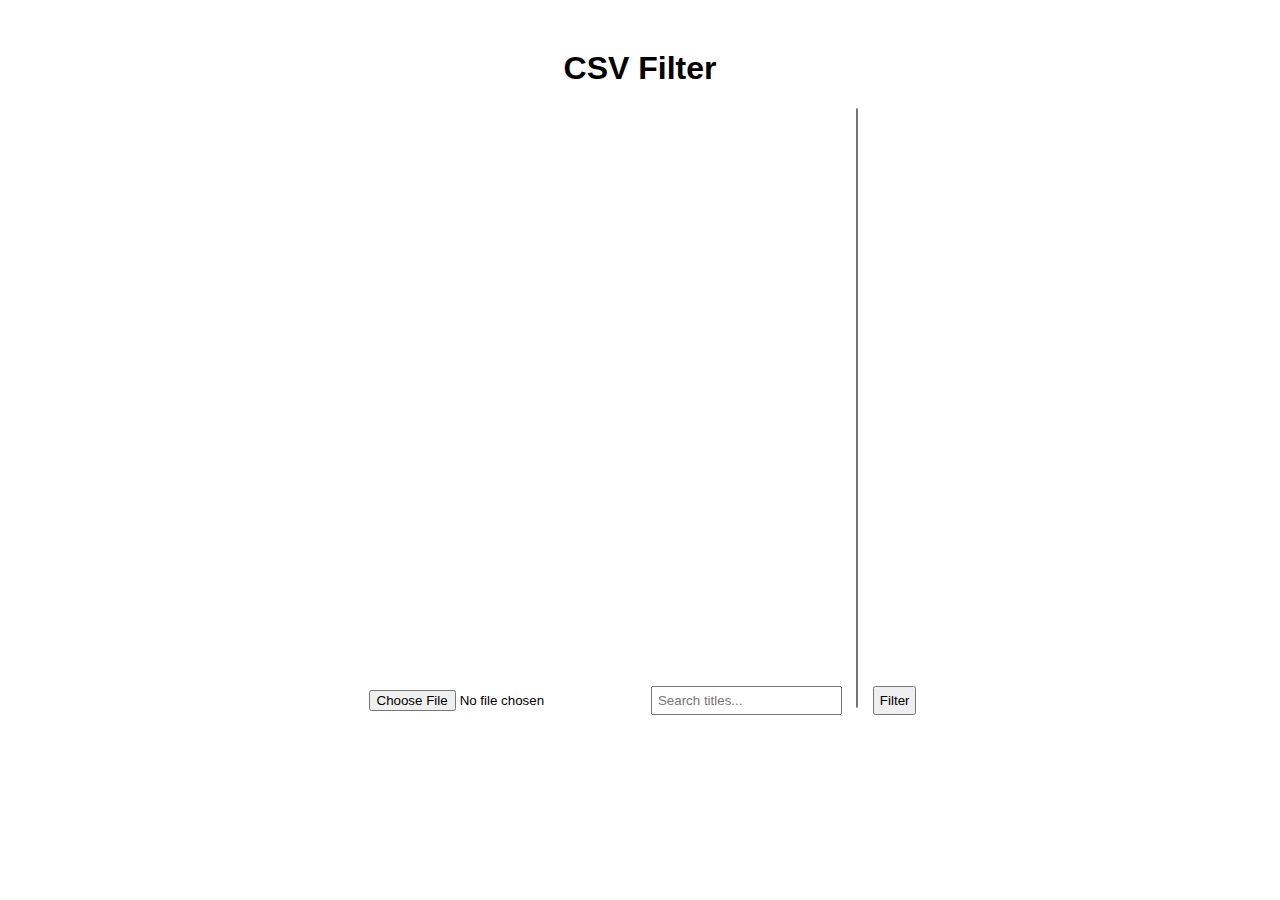
==== GEDS_extractor.html @ 2c7b0953 "Add files via upload" ====
<!DOCTYPE html>
<html>
<head>
  <title>CSV Filter</title>
  <link rel="stylesheet" href="GEDS_extractor.css">
</head>
<body>
  <h1>CSV Filter</h1>
  <input type="file" id="csvFile" accept=".csv">
  <input type="text" id="searchInput" placeholder="Search titles...">
  <select id="filterInput" multiple></select>
  <button id="filterButton">Filter</button>
  <a id="downloadLink" download="filtered.csv" style="display: none;">Download Filtered CSV</a>
  <script src="./GEDS_extractor.js"></script>
</body>
</html>
---- GEDS_extractor.css ----
body {
  font-family: Arial, sans-serif;
  text-align: center;
  margin-top: 50px;
}

#filterInput {    height: 600px;}

input, button {
  margin: 10px;
  padding: 5px;
}
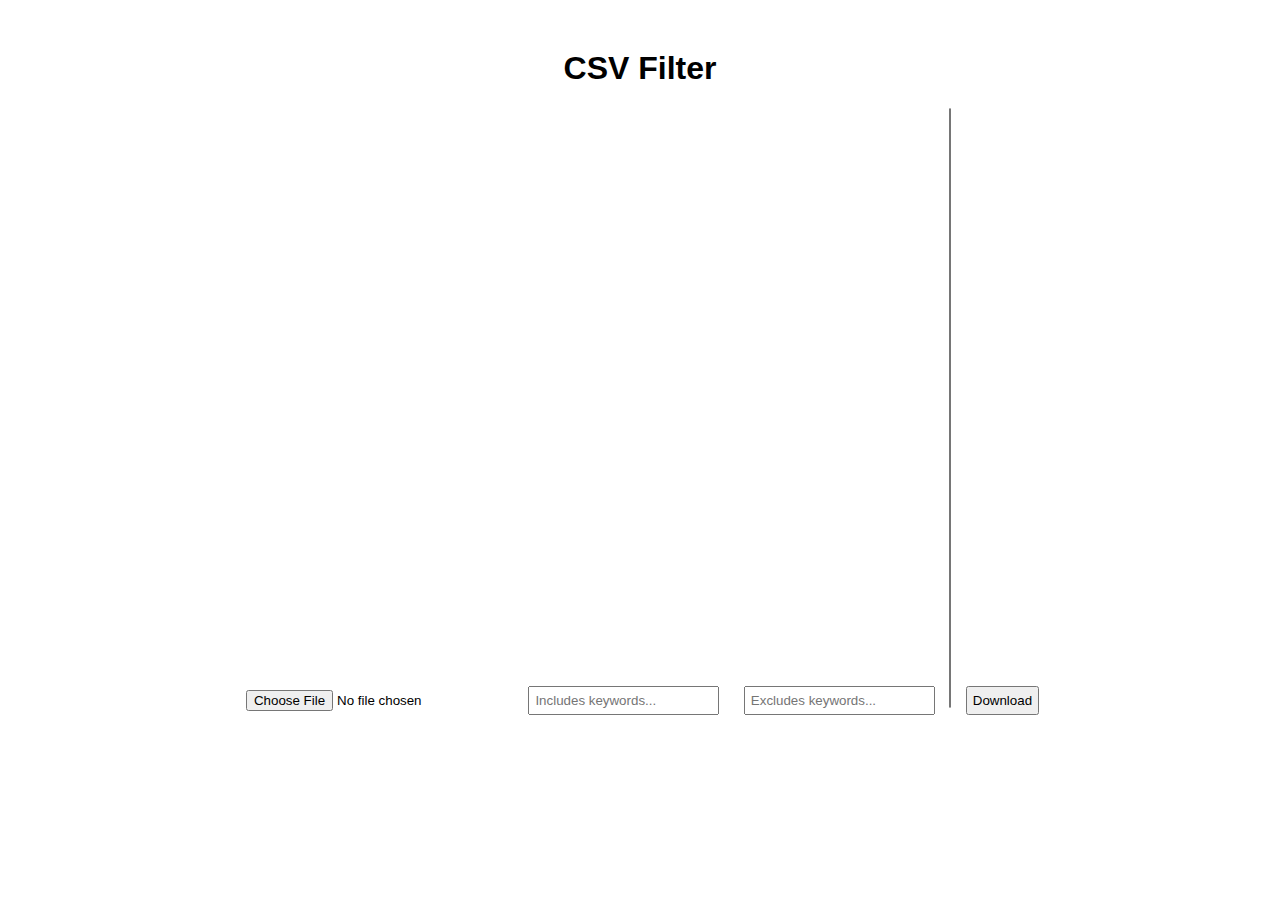
==== commit 66b4e435: "Add input field to exclude keywords" ====
--- a/GEDS_extractor.html
+++ b/GEDS_extractor.html
@@ -1,16 +1,20 @@
 <!DOCTYPE html>
 <html>
+
 <head>
   <title>CSV Filter</title>
   <link rel="stylesheet" href="GEDS_extractor.css">
 </head>
+
 <body>
   <h1>CSV Filter</h1>
   <input type="file" id="csvFile" accept=".csv">
-  <input type="text" id="searchInput" placeholder="Search titles...">
+  <input type="text" id="searchInput" placeholder="Includes keywords...">
+  <input type="text" id="excludeInput" placeholder="Excludes keywords...">
   <select id="filterInput" multiple></select>
-  <button id="filterButton">Filter</button>
+  <button id="downloadButton">Download</button>
   <a id="downloadLink" download="filtered.csv" style="display: none;">Download Filtered CSV</a>
   <script src="./GEDS_extractor.js"></script>
 </body>
+
 </html>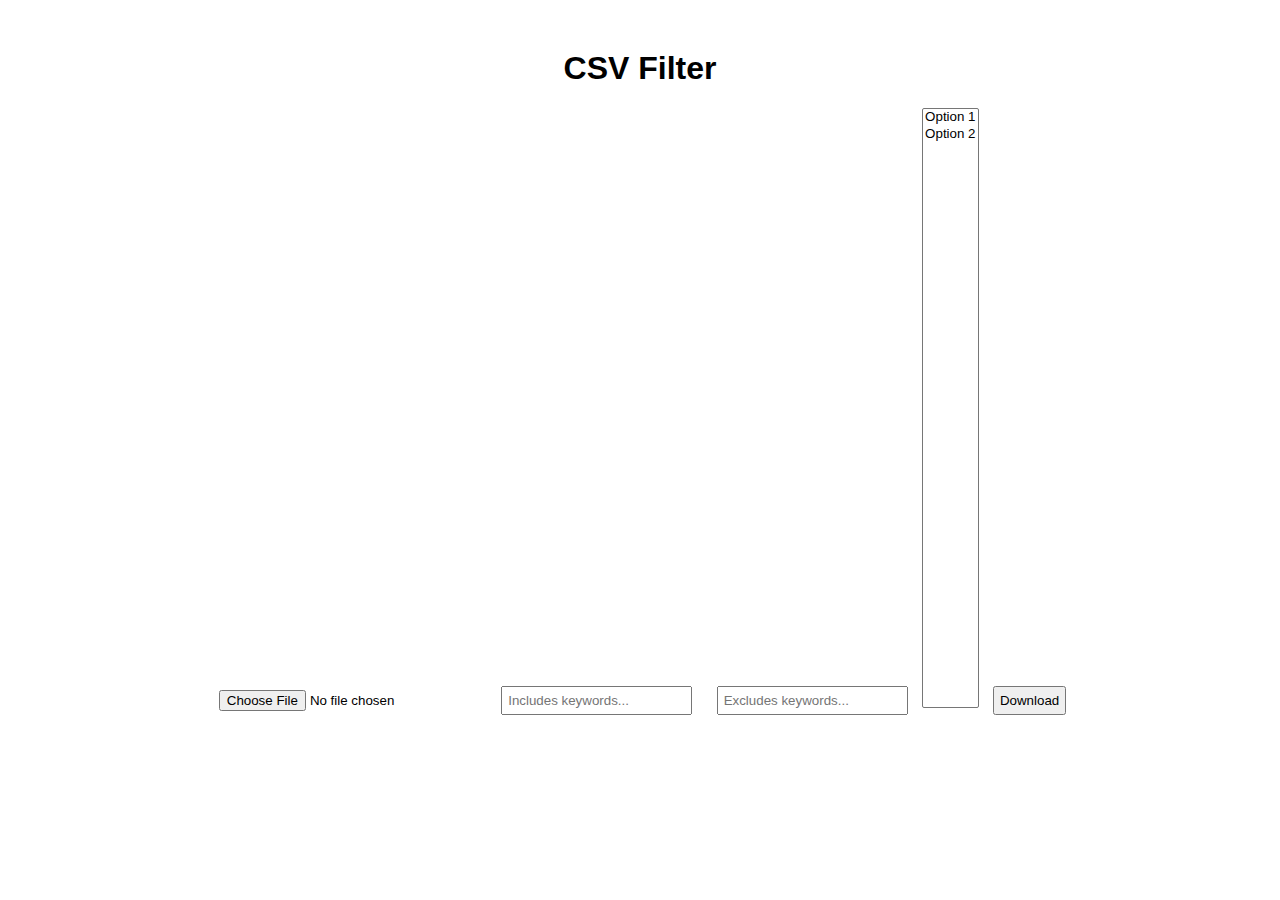
==== commit 4fb34abc: "add initial options for testing and include all initial options" ====
--- a/GEDS_extractor.html
+++ b/GEDS_extractor.html
@@ -11,7 +11,10 @@
   <input type="file" id="csvFile" accept=".csv">
   <input type="text" id="searchInput" placeholder="Includes keywords...">
   <input type="text" id="excludeInput" placeholder="Excludes keywords...">
-  <select id="filterInput" multiple></select>
+  <select id="filterInput" multiple>
+    <option value="1" data-include="true">Option 1</option>
+    <option value="2" data-include="true">Option 2</option>
+  </select>
   <button id="downloadButton">Download</button>
   <a id="downloadLink" download="filtered.csv" style="display: none;">Download Filtered CSV</a>
   <script src="./GEDS_extractor.js"></script>
